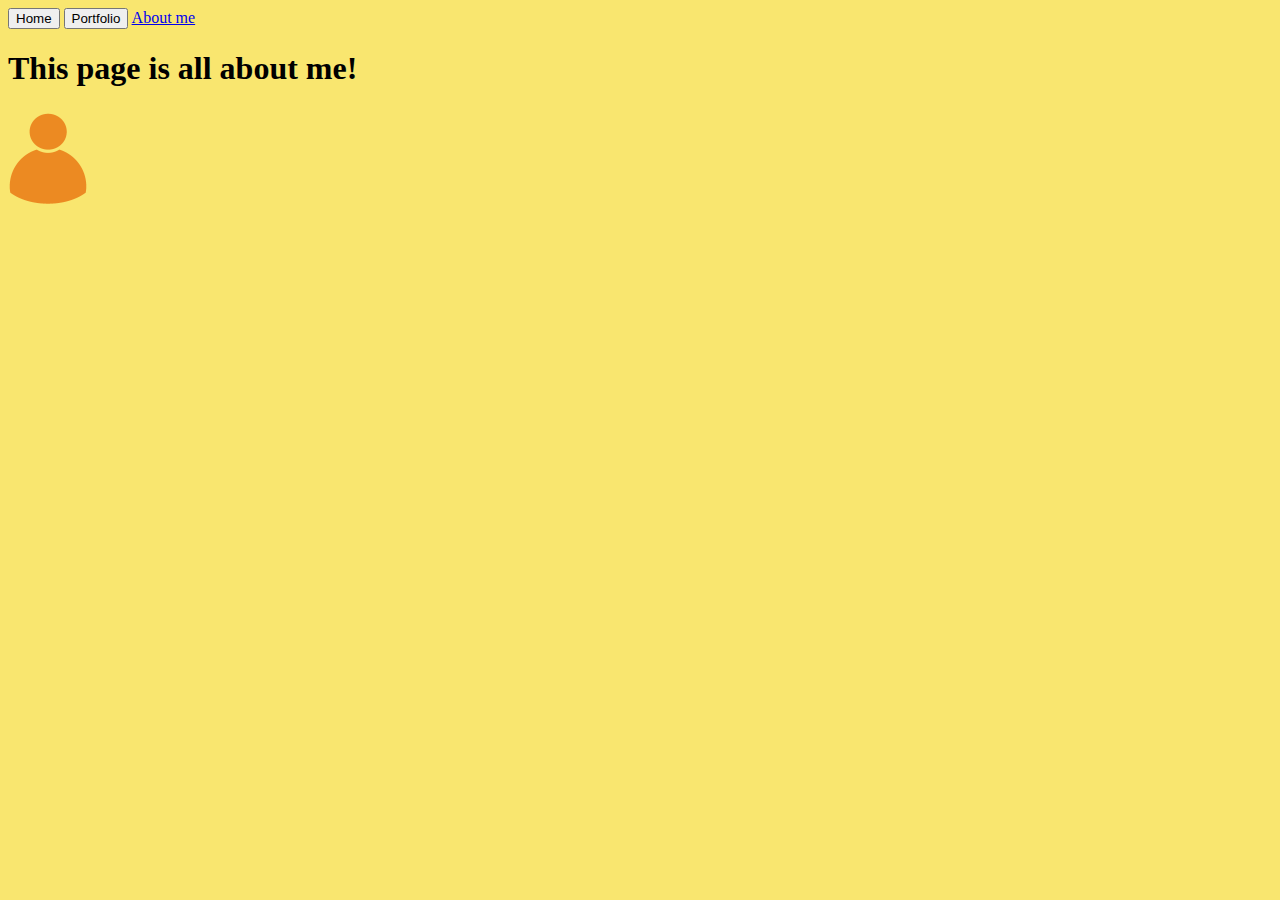
==== About me.html @ 8215eac0 "Initial commit" ====
<!doctype html>
<html lang="en">
    <head>
        <meta charset="utf-8">
        <title>About me</title>
    </head>
    <body>
        <a href="index.html"><button>Home</button></a>
        <a href="portfolio.html"><button>Portfolio</button></a>
         <a href="About me.html">About me</a>
        <h1>This page is all about me!</h1>
        <img src="images/ICONo.png" height="100">
        <br>
        </a>
        <body bgcolor="F9E66F">
</body>


</html>
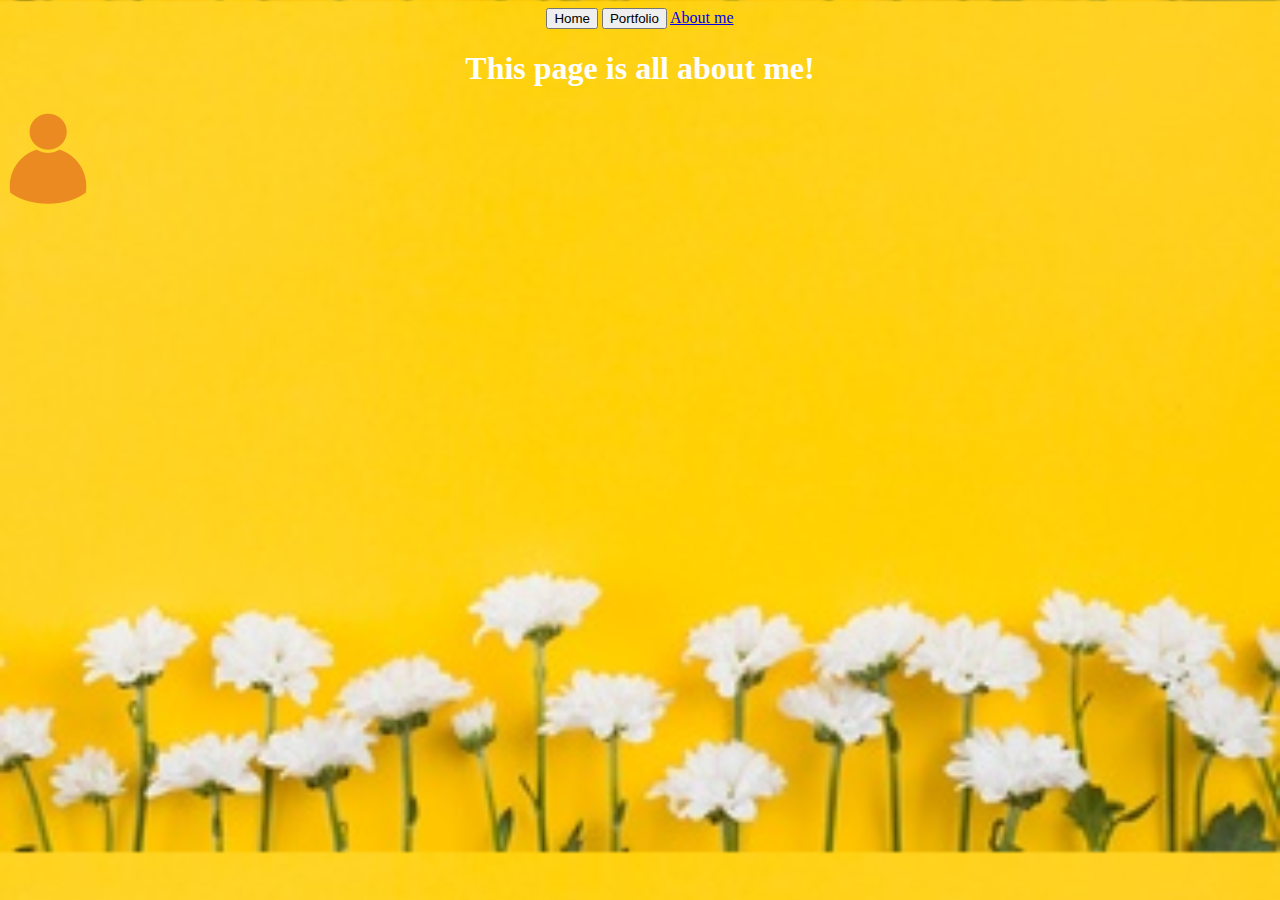
==== commit dd11adad: "added css" ====
--- a/About me.html
+++ b/About me.html
@@ -1,19 +1,23 @@
 <!doctype html>
 <html lang="en">
-    <head>
-        <meta charset="utf-8">
-        <title>About me</title>
+     <head>
+         <meta charset="utf-8">
+         <title>About me</title>
+         <link rel="stylesheet" href="styles.css">
+
     </head>
     <body>
-        <a href="index.html"><button>Home</button></a>
+        <center><a href="index.html"><button>Home</button></a>
         <a href="portfolio.html"><button>Portfolio</button></a>
-         <a href="About me.html">About me</a>
-        <h1>This page is all about me!</h1>
+         <a href="About me.html">About me</a></center>
+       <center> <h1>This page is all about me!</h1></center>
         <img src="images/ICONo.png" height="100">
         <br>
         </a>
         <body bgcolor="F9E66F">
+            
 </body>
+
 
 
 </html>
--- a/styles.css
+++ b/styles.css
@@ -0,0 +1,40 @@
+body {
+    background-image: url(images/flowerbg2.jpg);
+    color: #FFFFFF;
+    background-size: cover;
+    text-align: left;
+    vertical-align: bottom;
+    text-shadow: #55555;
+}
+.button {
+    background-color: #F9E66F;
+    border: none;
+    color: orange;
+    text-align: center;
+    text-decoration: none;
+    display: inline-block;
+    font-size: 18px;
+    margin: 5px 5px;
+    cursor: pointer;
+}
+
+ .button2:hover {
+  box-shadow: 0 12px 16px 0 rgba(0,0,0,0.24), 0 17px 50px 0 rgba(0,0,0,0.19);
+}
+
+
+div {
+    padding-left: 20px;
+    padding-right: 20px;
+}
+.active{
+    background-color: #F8E68F;
+    border: none;
+    color: white;
+    text-align: center;
+    text-decoration: none;
+    display: inline-block;
+    font-size: 18px;
+    margin: 5px 5px;
+    cursor: pointer;
+}
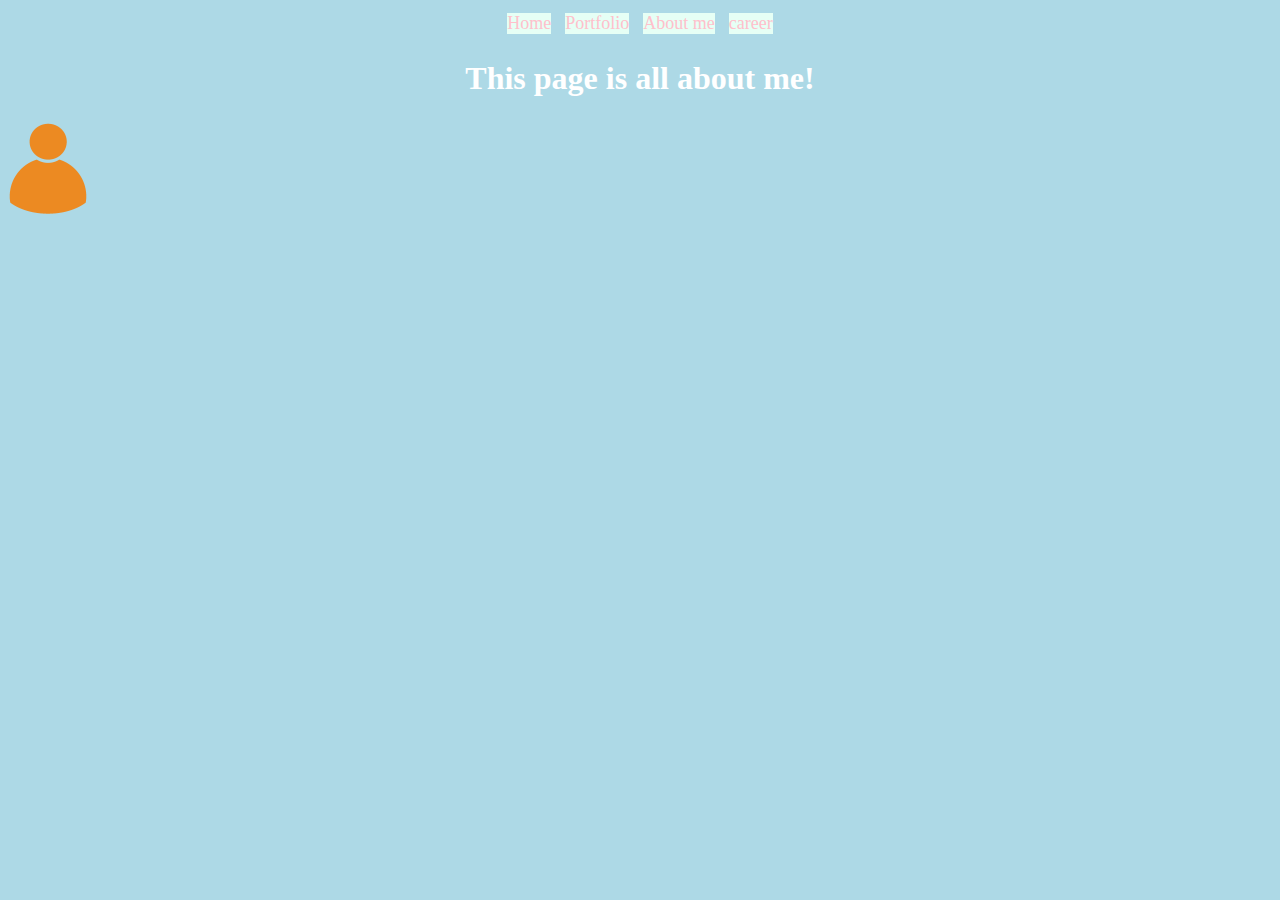
==== commit 1d4a8d7b: "change" ====
--- a/About me.html
+++ b/About me.html
@@ -7,9 +7,10 @@
 
     </head>
     <body>
-        <center><a href="index.html"><button>Home</button></a>
-        <a href="portfolio.html"><button>Portfolio</button></a>
-         <a href="About me.html">About me</a></center>
+         <center> <a href="index.html" class="button">Home</a>
+        <a href="portfolio.html" class="button">Portfolio</a>
+        <a href="About me.html"class="button">About me</a>
+         <a href="career.html" class="button">career</a></center>
        <center> <h1>This page is all about me!</h1></center>
         <img src="images/ICONo.png" height="100">
         <br>
--- a/styles.css
+++ b/styles.css
@@ -1,5 +1,6 @@
 body {
-    background-image: url(images/flowerbg2.jpg);
+    background-image: url(images/blue.jpg);
+    
     color: #FFFFFF;
     background-size: cover;
     text-align: left;
@@ -7,9 +8,9 @@
     text-shadow: #55555;
 }
 .button {
-    background-color: #F9E66F;
+    background-color: #e6fff5;
     border: none;
-    color: orange;
+    color: pink;
     text-align: center;
     text-decoration: none;
     display: inline-block;
@@ -38,3 +39,32 @@
     margin: 5px 5px;
     cursor: pointer;
 }
+
+
+ul {
+  list-style-type: none;
+  margin: 7;
+  padding: 0;
+  overflow: hidden;
+  background-color: rgb(213, 238, 246);
+}
+
+li {
+  float: left;
+}
+
+li a {
+  display: block;
+  color: black;
+  text-align: center;
+  padding: 5px 45px;
+  text-decoration: none;
+}
+
+li a:hover:not(.active) {
+  background-color: rgb(238, 220, 238);
+}
+
+.active {
+  background-color: #3EC1ED;
+}
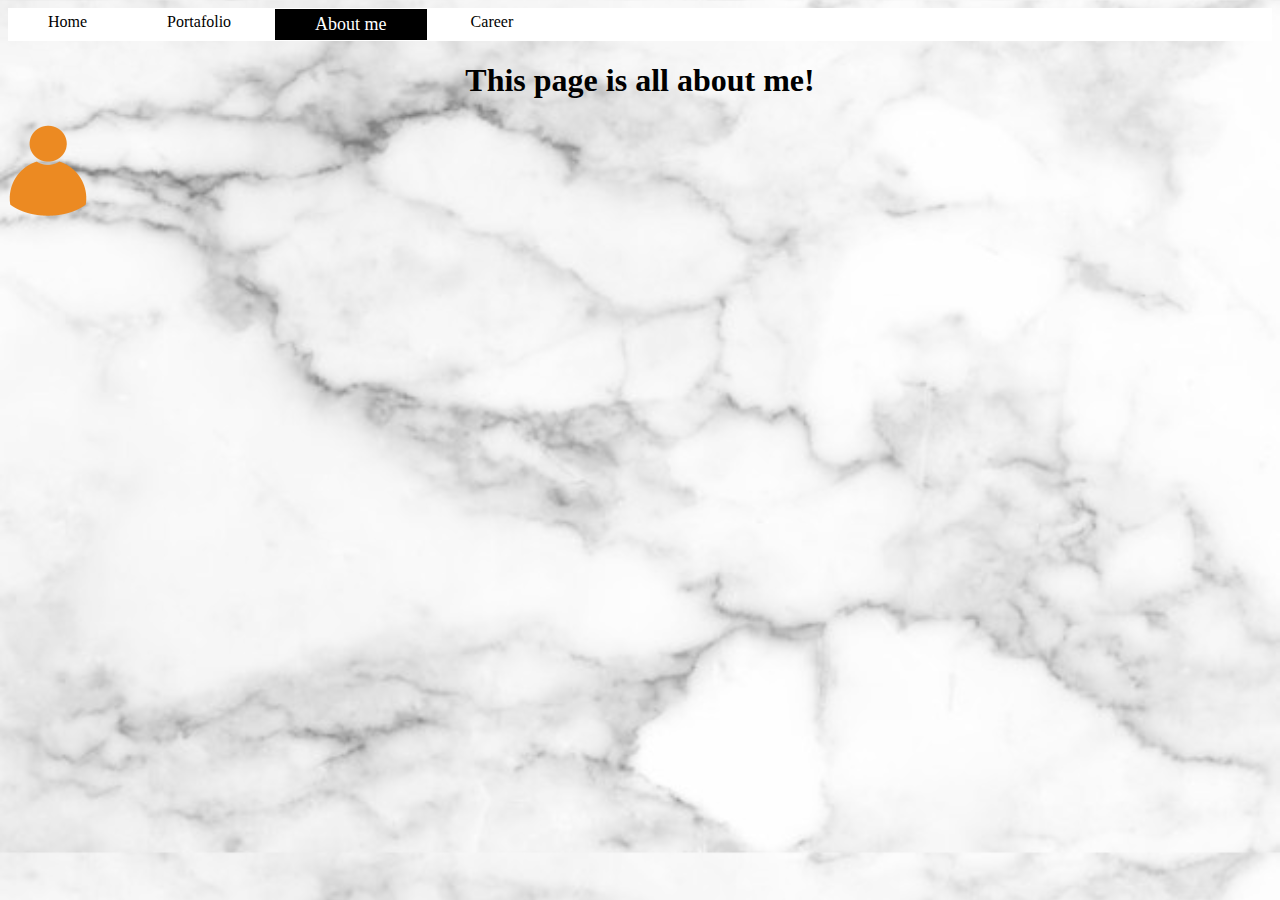
==== commit 5c68ffa9: "fish" ====
--- a/About me.html
+++ b/About me.html
@@ -1,5 +1,16 @@
 <!doctype html>
 <html lang="en">
+    
+</style>
+</head>
+<body>
+
+<ul>
+  <li><a href="index.html">Home</a></li>
+  <li><a href="portfolio.html">Portafolio</a></li>
+  <li><a class="active" href="About me.html">About me</a></li>
+  <li><a href="career.html">Career</a></li>
+</ul>
      <head>
          <meta charset="utf-8">
          <title>About me</title>
@@ -7,10 +18,7 @@
 
     </head>
     <body>
-         <center> <a href="index.html" class="button">Home</a>
-        <a href="portfolio.html" class="button">Portfolio</a>
-        <a href="About me.html"class="button">About me</a>
-         <a href="career.html" class="button">career</a></center>
+         
        <center> <h1>This page is all about me!</h1></center>
         <img src="images/ICONo.png" height="100">
         <br>
--- a/styles.css
+++ b/styles.css
@@ -1,14 +1,14 @@
 body {
-    background-image: url(images/blue.jpg);
+    background-image: url(images/marble.jpg);
     
-    color: #FFFFFF;
+    color: #000000;
     background-size: cover;
     text-align: left;
     vertical-align: bottom;
     text-shadow: #55555;
 }
 .button {
-    background-color: #e6fff5;
+    background-color: #ffffff;
     border: none;
     color: pink;
     text-align: center;
@@ -36,17 +36,17 @@
     text-decoration: none;
     display: inline-block;
     font-size: 18px;
-    margin: 5px 5px;
+    margin: 1px 4px;
     cursor: pointer;
 }
 
 
 ul {
   list-style-type: none;
-  margin: 7;
+  margin: 0;
   padding: 0;
   overflow: hidden;
-  background-color: rgb(213, 238, 246);
+  background-color: rgb(255, 255, 255);
 }
 
 li {
@@ -57,14 +57,14 @@
   display: block;
   color: black;
   text-align: center;
-  padding: 5px 45px;
+  padding: 5px 40px;
   text-decoration: none;
 }
 
 li a:hover:not(.active) {
-  background-color: rgb(238, 220, 238);
+  background-color: rgb(229, 225, 224);
 }
 
 .active {
-  background-color: #3EC1ED;
+  background-color: #000000;
 }
